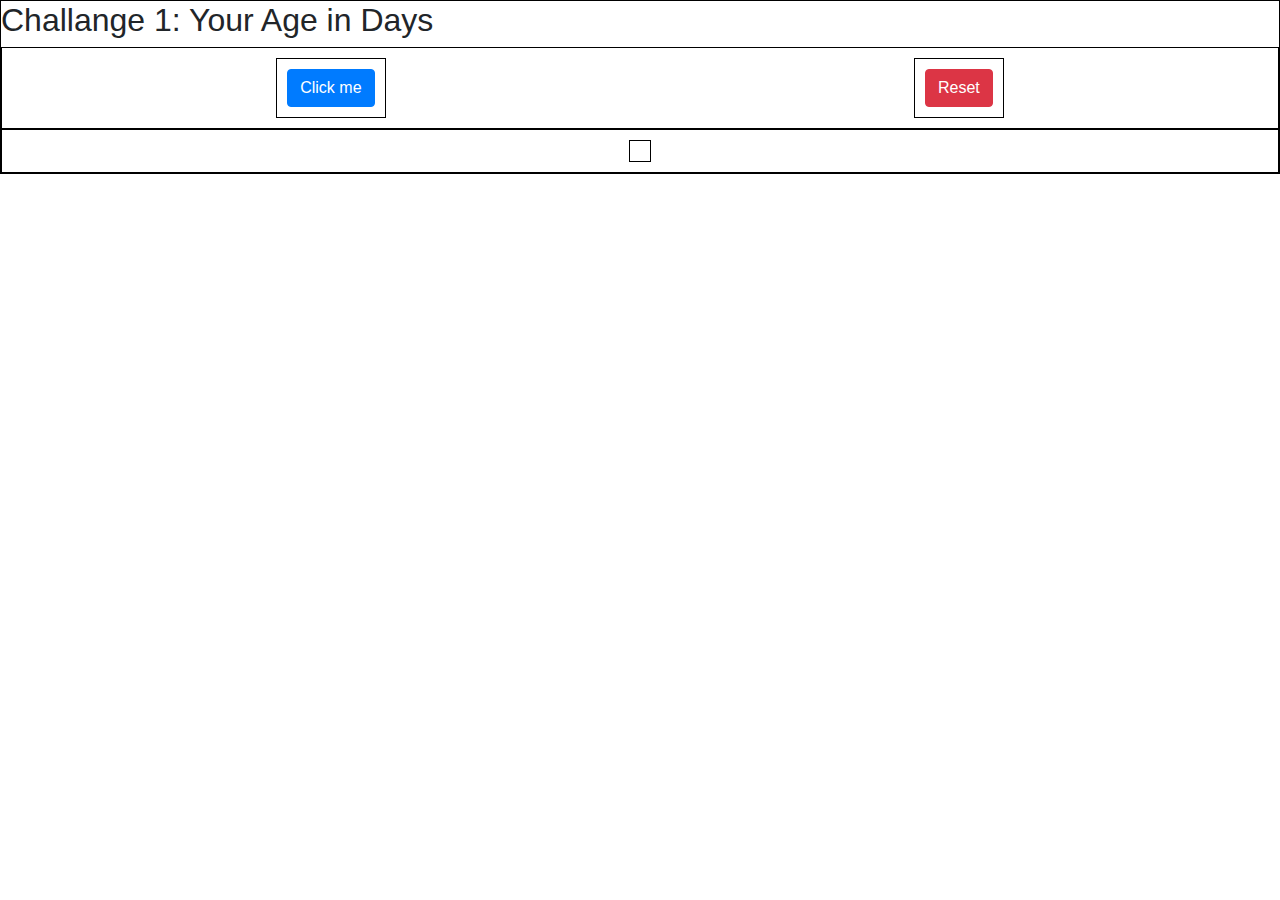
==== index.html @ 093da8d4 "JS-Basic" ====
<html lang="en">

<head>
    <meta charset="UTF-8">
    <meta http-equiv="X-UA-Compatible" content="IE=edge">
    <meta name="viewport" content="width=device-width, initial-scale=1.0">
    <link rel="stylesheet" href="https://stackpath.bootstrapcdn.com/bootstrap/4.3.1/css/bootstrap.min.css">
    <link rel="stylesheet" href="static/css/style.css">
    <title>Javascript on Steroids</title>
</head>

<body>
    <div class="container-1">
        <h2>Challange 1: Your Age in Days</h2>
        <div class="flex-box-container-1">
            <div>
                <button class="btn btn-primary" onclick="ageInDays()">Click me</button>
            </div>

            <div>
                <button class="btn btn-danger">Reset</button>
            </div>
        </div>

        <div class="flex-box-container-1">
            <div id="flex-box-result"></div>
        </div>
    </div>

    <script src="static/js/script.js"></script>
</body>

</html>
---- static/css/style.css ----
.container-1 {
  border: 1px solid black;
}

.flex-box-container-1 {
  display: flex;
  border: 1px solid black;
  padding: 10px;
  flex-wrap: wrap;
  flex-direction: row;
  justify-content: space-around;
}

.flex-box-container-1 div {
  display: flex;
  padding: 10px;
  border: 1px solid black;
  align-items: center;
}
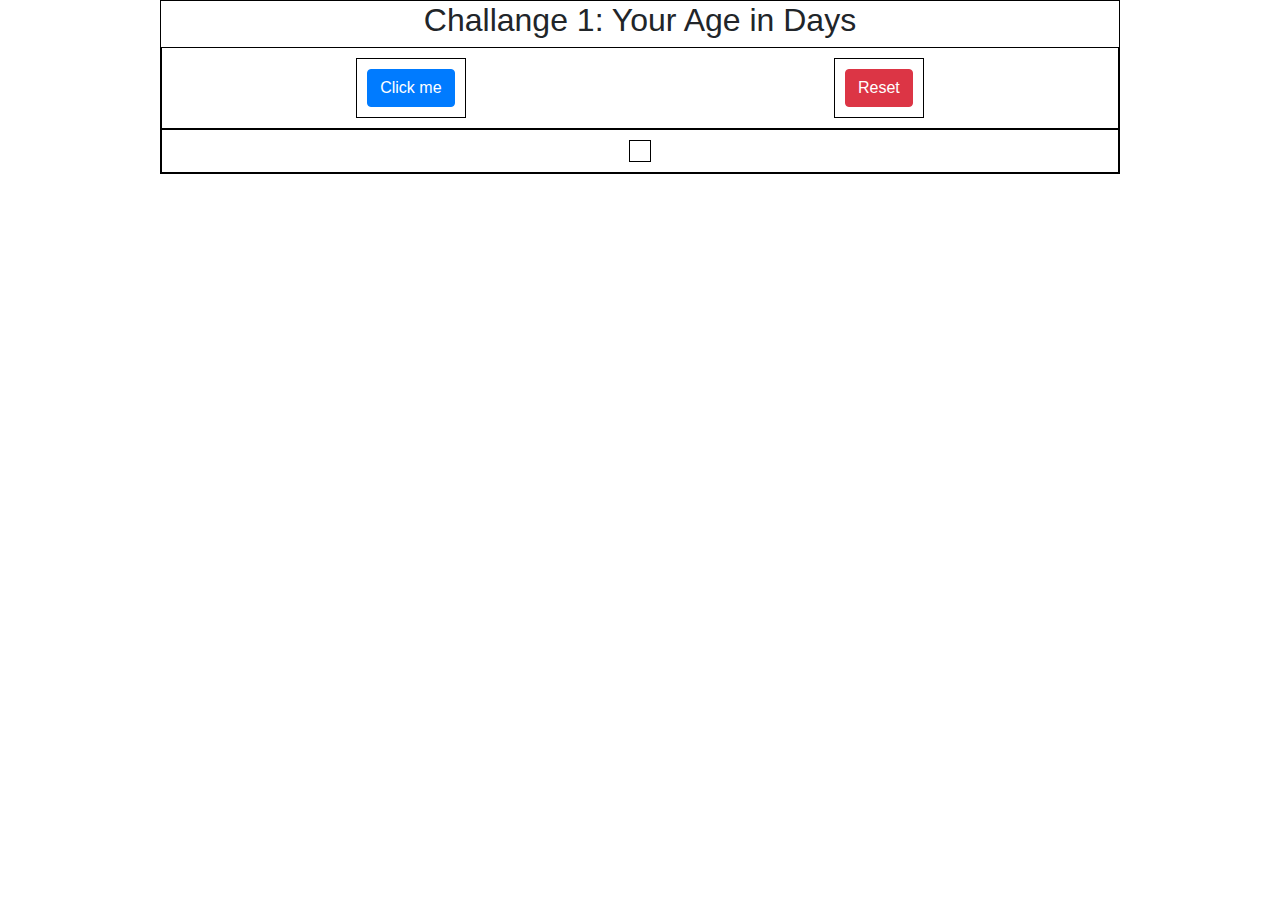
==== commit ed17ab97: "JS-game" ====
--- a/index.html
+++ b/index.html
@@ -18,7 +18,7 @@
             </div>
 
             <div>
-                <button class="btn btn-danger">Reset</button>
+                <button class="btn btn-danger" onclick="reset()">Reset</button>
             </div>
         </div>
 
--- a/static/css/style.css
+++ b/static/css/style.css
@@ -1,5 +1,8 @@
 .container-1 {
+  width: 75%;
   border: 1px solid black;
+  margin: 0 auto;
+  text-align: center;
 }
 
 .flex-box-container-1 {
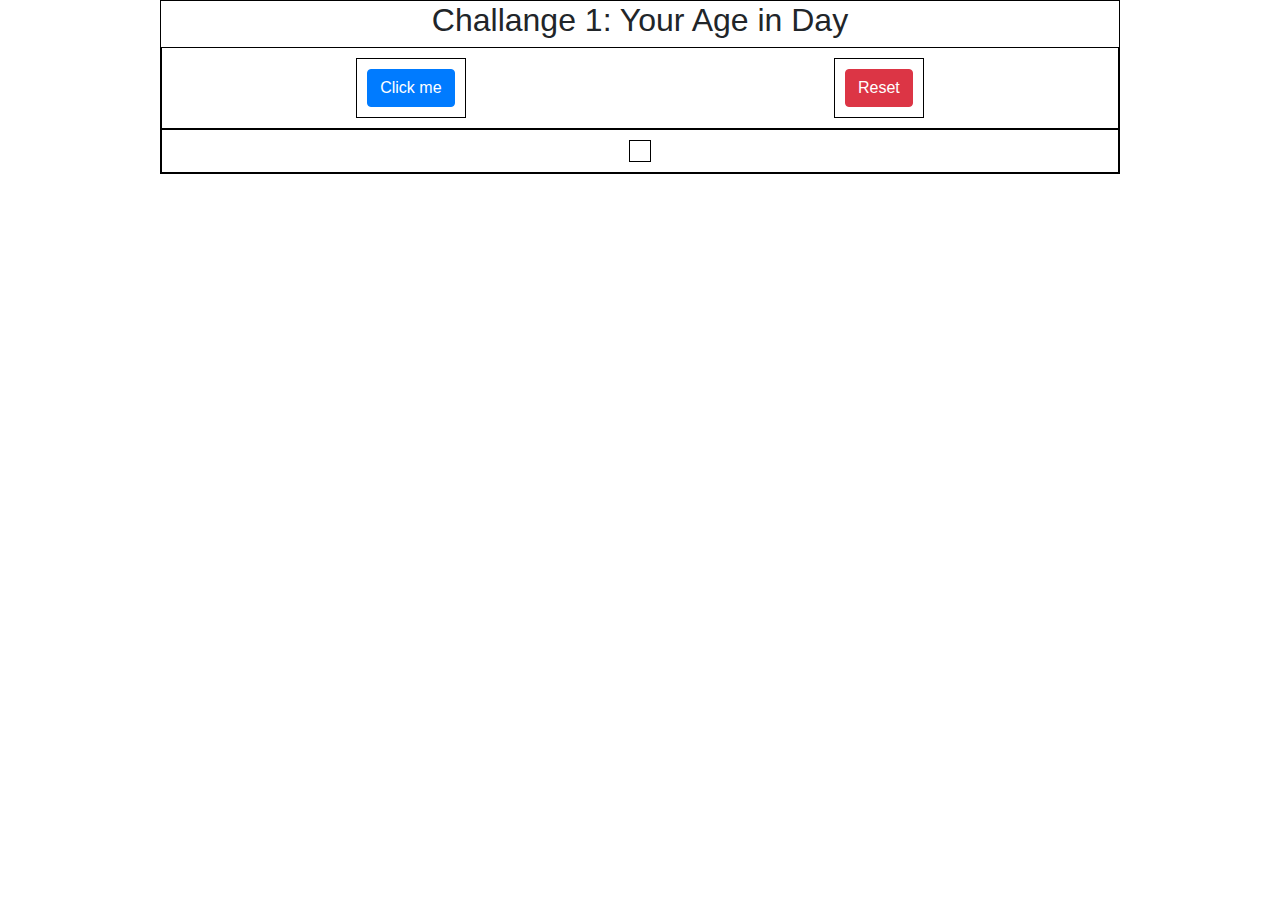
==== commit fa47b839: "JS-Basic" ====
--- a/index.html
+++ b/index.html
@@ -11,7 +11,7 @@
 
 <body>
     <div class="container-1">
-        <h2>Challange 1: Your Age in Days</h2>
+        <h2>Challange 1: Your Age in Day</h2>
         <div class="flex-box-container-1">
             <div>
                 <button class="btn btn-primary" onclick="ageInDays()">Click me</button>
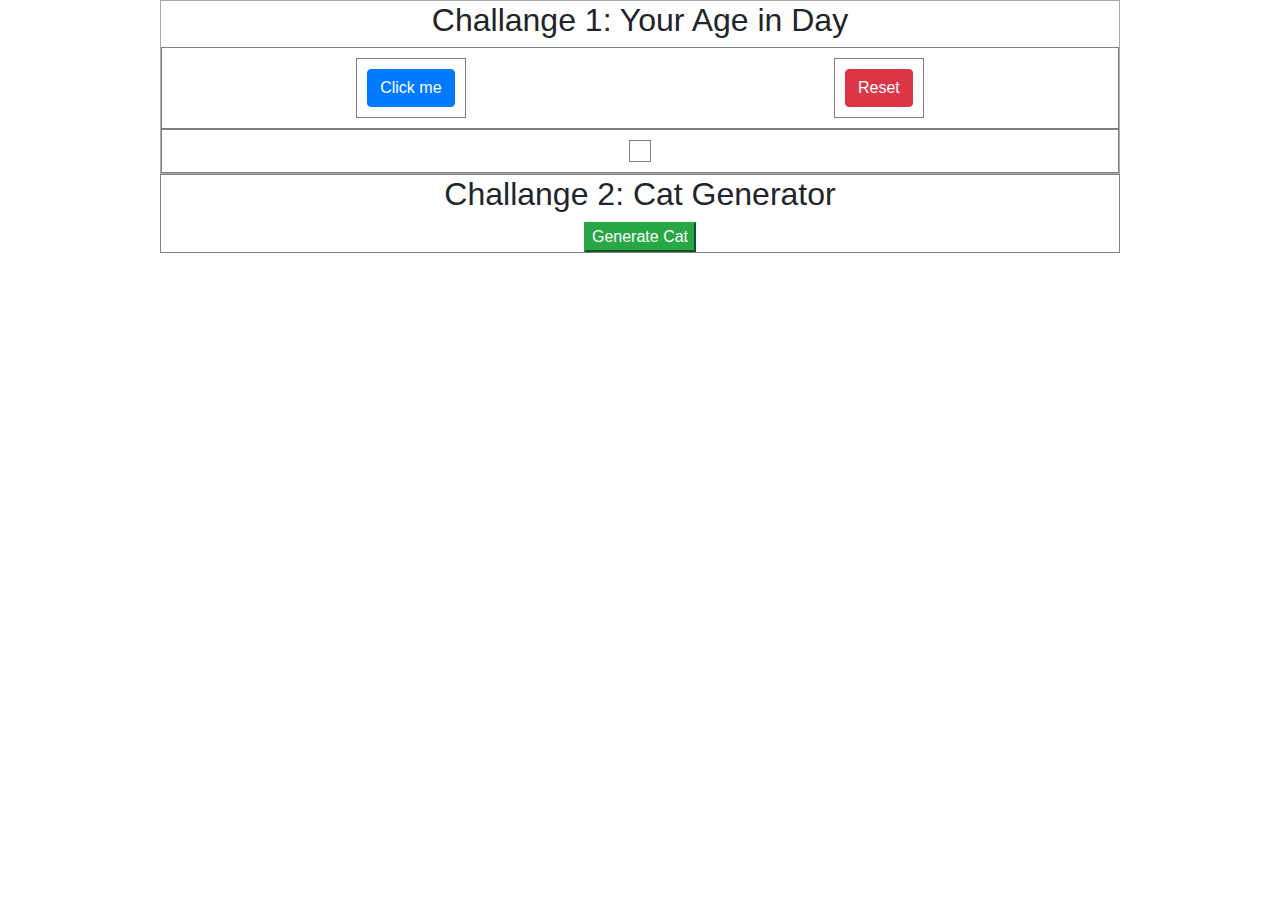
==== commit 14172f35: "Js Basic" ====
--- a/index.html
+++ b/index.html
@@ -27,6 +27,14 @@
         </div>
     </div>
 
+    <div class="container-2">
+        <h2>Challange 2: Cat Generator</h2>
+        <button class="bn btn-success" id="cat-generator" onclick="generateCat()">Generate Cat</button>
+
+        <div class="flex-box-container-2" id="flex-cat-gen">
+        </div>
+    </div>
+
     <script src="static/js/script.js"></script>
 </body>
 
--- a/static/css/style.css
+++ b/static/css/style.css
@@ -1,13 +1,13 @@
 .container-1 {
   width: 75%;
-  border: 1px solid black;
+  border: 1px solid darkgray;
   margin: 0 auto;
   text-align: center;
 }
 
 .flex-box-container-1 {
   display: flex;
-  border: 1px solid black;
+  border: 1px solid grey;
   padding: 10px;
   flex-wrap: wrap;
   flex-direction: row;
@@ -17,6 +17,23 @@
 .flex-box-container-1 div {
   display: flex;
   padding: 10px;
-  border: 1px solid black;
+  border: 1px solid grey;
   align-items: center;
+}
+
+.container-2 {
+  border: 1px solid gray;
+  width: 75%;
+  margin: 0 auto;
+  text-align: center;
+}
+
+.flex-box-container-2 {
+  display: flex;
+  flex-wrap: wrap;
+  justify-content: space-around;
+}
+
+.flex-box-container-2 img {
+  box-shadow: 0px 10px 50px rgba(0, 0, 0, 7);
 }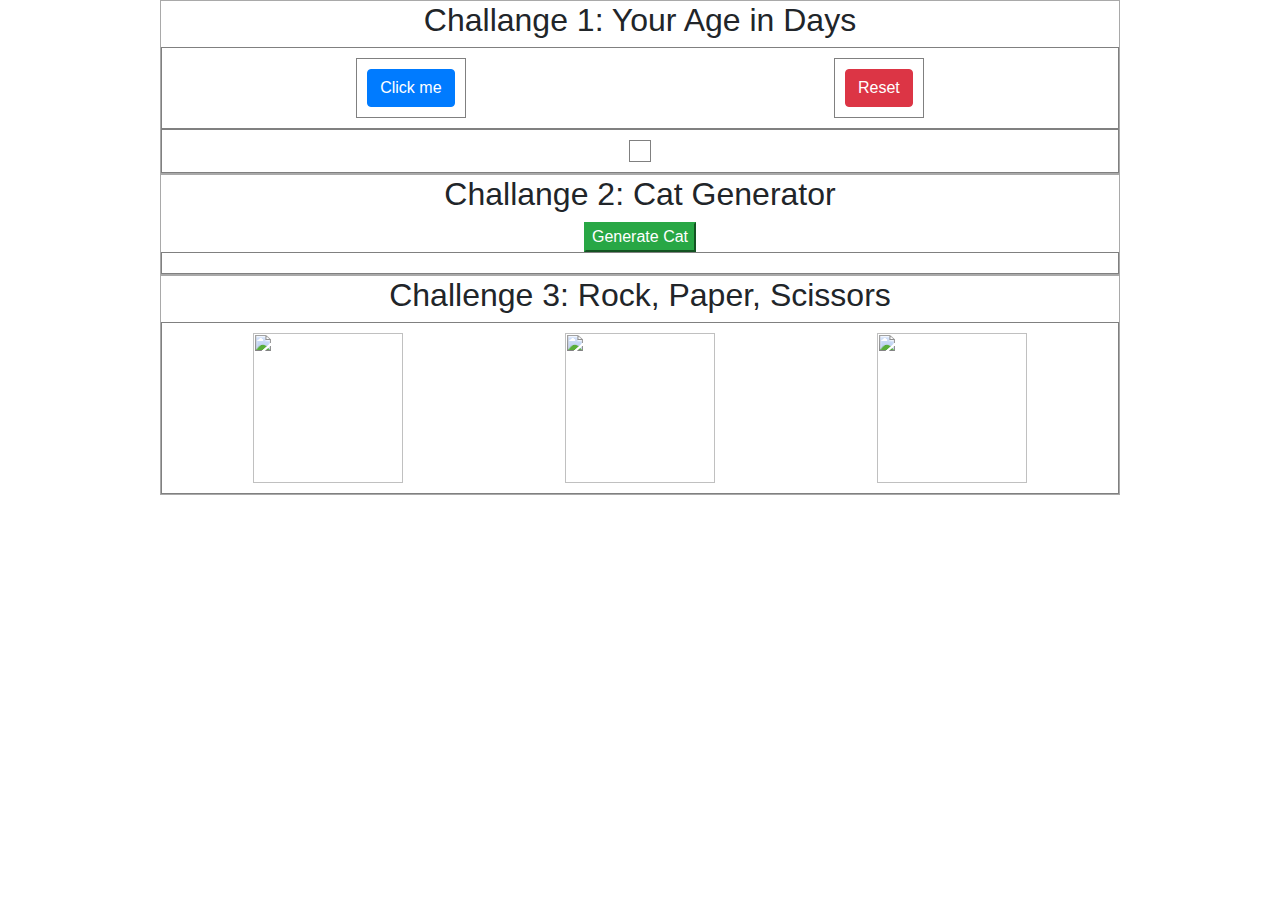
==== commit cebf01af: "javascript" ====
--- a/index.html
+++ b/index.html
@@ -11,7 +11,7 @@
 
 <body>
     <div class="container-1">
-        <h2>Challange 1: Your Age in Day</h2>
+        <h2>Challange 1: Your Age in Days</h2>
         <div class="flex-box-container-1">
             <div>
                 <button class="btn btn-primary" onclick="ageInDays()">Click me</button>
@@ -35,6 +35,15 @@
         </div>
     </div>
 
+    <div class="container-3">
+        <h2>Challenge 3: Rock, Paper, Scissors</h2>
+        <div class="flex-box-rps" id="flex-box-rps-div">
+            <img id="rock" src="https://image.freepik.com/free-vector/retro-fist-vintage-style_95211-263.jpg" height=150 width=150 alt="" onclick="rpsGame(this)">
+            <img id="paper" src="https://as1.ftcdn.net/v2/jpg/00/48/25/22/1000_F_48252293_ZqVlmHcNKpi4qIw3ze6TDdPPG4cxWbav.jpg" height=150 width=150 alt="" onclick="rpsGame(this)"> 
+            <img id="scissors" src="https://image.freepik.com/free-vector/realistic-hand-peace-sign-background_23-2148005626.jpg" height=150 width=150 alt="" onclick="rpsGame(this)"> 
+        </div>
+    </div>
+
     <script src="static/js/script.js"></script>
 </body>
 
--- a/static/css/style.css
+++ b/static/css/style.css
@@ -1,11 +1,11 @@
-.container-1 {
+.container-1, .container-2, .container-3 {
   width: 75%;
   border: 1px solid darkgray;
   margin: 0 auto;
   text-align: center;
 }
 
-.flex-box-container-1 {
+.flex-box-container-1, .flex-box-container-2, .flex-box-rps {
   display: flex;
   border: 1px solid grey;
   padding: 10px;
@@ -21,19 +21,12 @@
   align-items: center;
 }
 
-.container-2 {
-  border: 1px solid gray;
-  width: 75%;
-  margin: 0 auto;
-  text-align: center;
+.flex-box-container-2 img {
+  margin: 10px;
+  box-shadow: 0px 10px 50px rgba(0, 0, 0, 7);
 }
 
-.flex-box-container-2 {
-  display: flex;
-  flex-wrap: wrap;
-  justify-content: space-around;
+.flex-box-rps img:hover {
+  box-shadow: 0px 10px 50px rgba(37, 50, 223, 1);
 }
 
-.flex-box-container-2 img {
-  box-shadow: 0px 10px 50px rgba(0, 0, 0, 7);
-}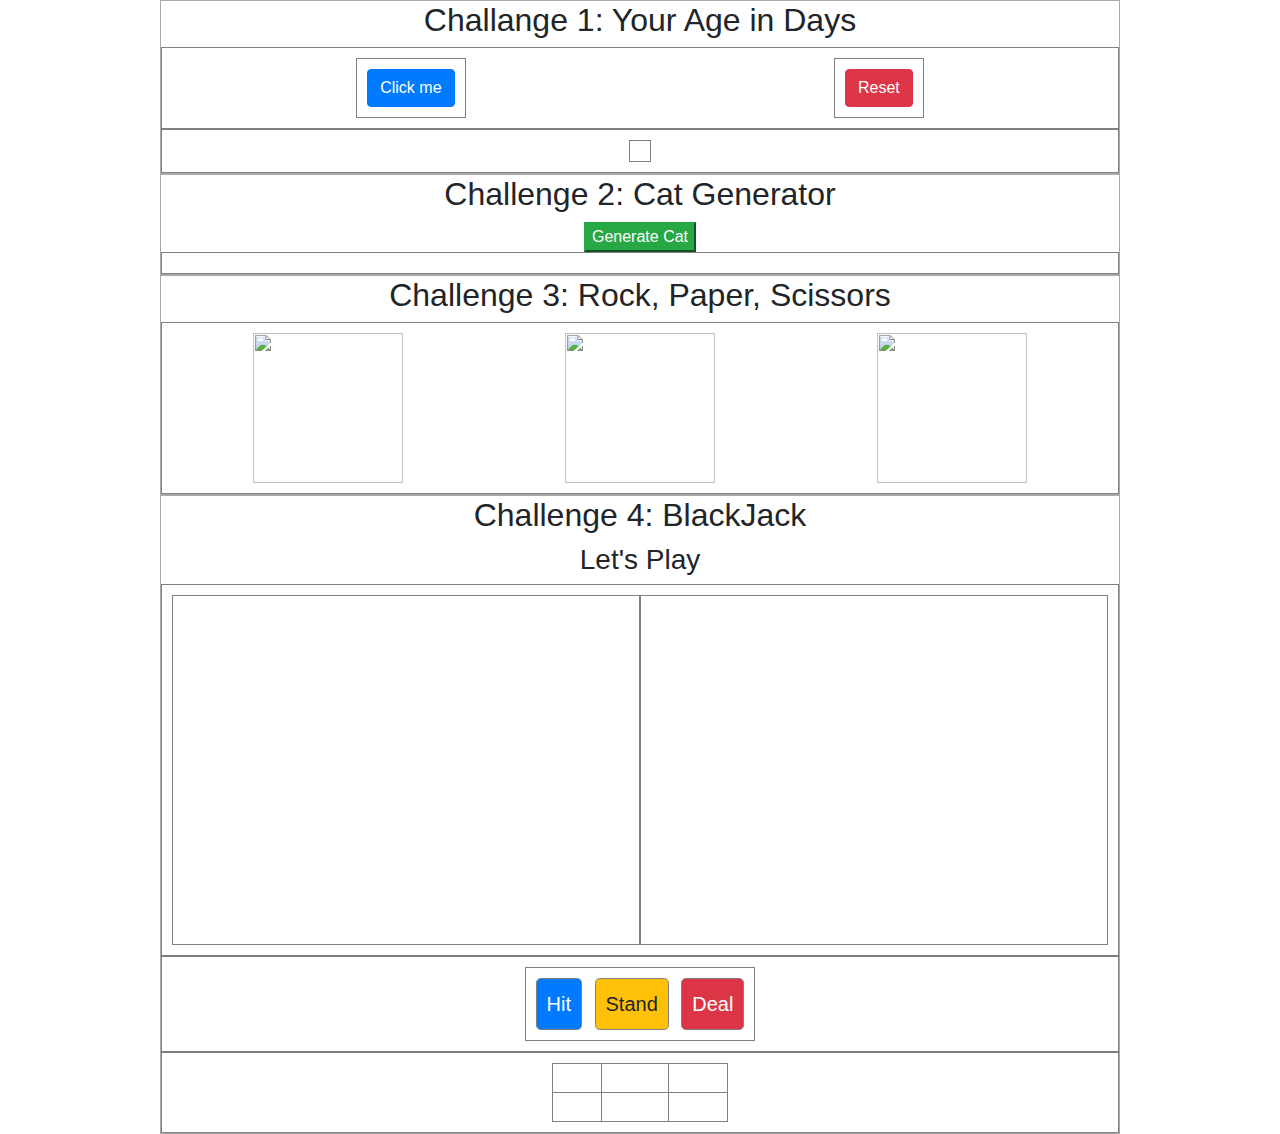
==== commit 642c3bf1: "JS on steroid" ====
--- a/index.html
+++ b/index.html
@@ -28,7 +28,7 @@
     </div>
 
     <div class="container-2">
-        <h2>Challange 2: Cat Generator</h2>
+        <h2>Challenge 2: Cat Generator</h2>
         <button class="bn btn-success" id="cat-generator" onclick="generateCat()">Generate Cat</button>
 
         <div class="flex-box-container-2" id="flex-cat-gen">
@@ -38,9 +38,53 @@
     <div class="container-3">
         <h2>Challenge 3: Rock, Paper, Scissors</h2>
         <div class="flex-box-rps" id="flex-box-rps-div">
-            <img id="rock" src="https://image.freepik.com/free-vector/retro-fist-vintage-style_95211-263.jpg" height=150 width=150 alt="" onclick="rpsGame(this)">
-            <img id="paper" src="https://as1.ftcdn.net/v2/jpg/00/48/25/22/1000_F_48252293_ZqVlmHcNKpi4qIw3ze6TDdPPG4cxWbav.jpg" height=150 width=150 alt="" onclick="rpsGame(this)"> 
-            <img id="scissors" src="https://image.freepik.com/free-vector/realistic-hand-peace-sign-background_23-2148005626.jpg" height=150 width=150 alt="" onclick="rpsGame(this)"> 
+            <img id="rock" src="https://image.freepik.com/free-vector/retro-fist-vintage-style_95211-263.jpg" height=150
+                width=150 alt="" onclick="rpsGame(this)">
+            <img id="paper"
+                src="https://as1.ftcdn.net/v2/jpg/00/48/25/22/1000_F_48252293_ZqVlmHcNKpi4qIw3ze6TDdPPG4cxWbav.jpg"
+                height=150 width=150 alt="" onclick="rpsGame(this)">
+            <img id="scissors"
+                src="https://image.freepik.com/free-vector/realistic-hand-peace-sign-background_23-2148005626.jpg"
+                height=150 width=150 alt="" onclick="rpsGame(this)">
+        </div>
+    </div>
+
+    <div class="container-4">
+        <h2>Challenge 4: BlackJack</h2>
+        <h3><span id="blackjack-result">Let's Play</span></h3>
+
+        <div class="flex-blackjack-row1">
+            <div id="your-box">
+                <h2>You: <span id="your-blackjack-result">0</span></h2>
+            </div>
+
+            <div id="dealer-box">
+                <h2>Dealer: <span id="dealer-blackjack-result">0</span></h2>
+            </div>
+        </div>
+
+        <div class="flex-blackjack-row2">
+            <div>
+                <button class="btn-lg btn-primary mr-2" id="blackjack-hit-button">Hit</button>
+                <button class="btn-lg btn-warning mr-2" id="blackjack-stand-button">Stand</button>
+                <button class="btn-lg btn-danger" id="blackjack-deal-button">Deal</button>
+            </div>
+        </div>
+
+        <div class="flex-blackjack-row3">
+            <table>
+                <tr>
+                    <th>Wins</th>
+                    <th>Losses</th>
+                    <th>Draws</th>
+                </tr>
+
+                <tr>
+                    <td><span id="wins">0</span></td>
+                    <td><span id="losses">0</span></td>
+                    <td><span id="draws">0</span></td>
+                </tr>
+            </table>
         </div>
     </div>
 
--- a/static/css/style.css
+++ b/static/css/style.css
@@ -1,17 +1,53 @@
-.container-1, .container-2, .container-3 {
+.container-1, .container-2, .container-3, .container-4  {
+  border: 1px solid darkgray;
   width: 75%;
-  border: 1px solid darkgray;
   margin: 0 auto;
   text-align: center;
 }
 
-.flex-box-container-1, .flex-box-container-2, .flex-box-rps {
+.flex-box-container-1, .flex-box-container-2, .flex-box-rps, 
+.flex-blackjack-row1, .flex-blackjack-row2, .flex-blackjack-row3 {
   display: flex;
   border: 1px solid grey;
   padding: 10px;
   flex-wrap: wrap;
   flex-direction: row;
   justify-content: space-around;
+}
+
+.flex-blackjack-row1, .flex-blackjack-row2, .flex-blackjack-row3 {
+  background:url(https://st3.depositphotos.com/6132662/34538/v/450/depositphotos_345381036-stock-illustration-dark-mode-background-for-website.jpg) center;
+  color: #fff;
+}
+
+.flex-blackjack-row1 div {
+  border: 1px solid grey;
+  padding: 10px;
+  flex: 1;
+  text-align: center;
+  height: 350px;
+}
+
+.flex-blackjack-row1 img {
+  width: 25%;
+  padding: 10px;
+}
+
+.flex-blackjack-row2 button {
+  border: 1px solid grey;
+  padding: 10px;
+}
+
+.flex-blackjack-row2 div {
+  border: 1px solid grey;
+  padding: 10px;
+}
+
+table, th, td {
+  padding: 5px;
+  border: 1px solid grey;
+  text-align: center;
+  color: #fff;
 }
 
 .flex-box-container-1 div {
